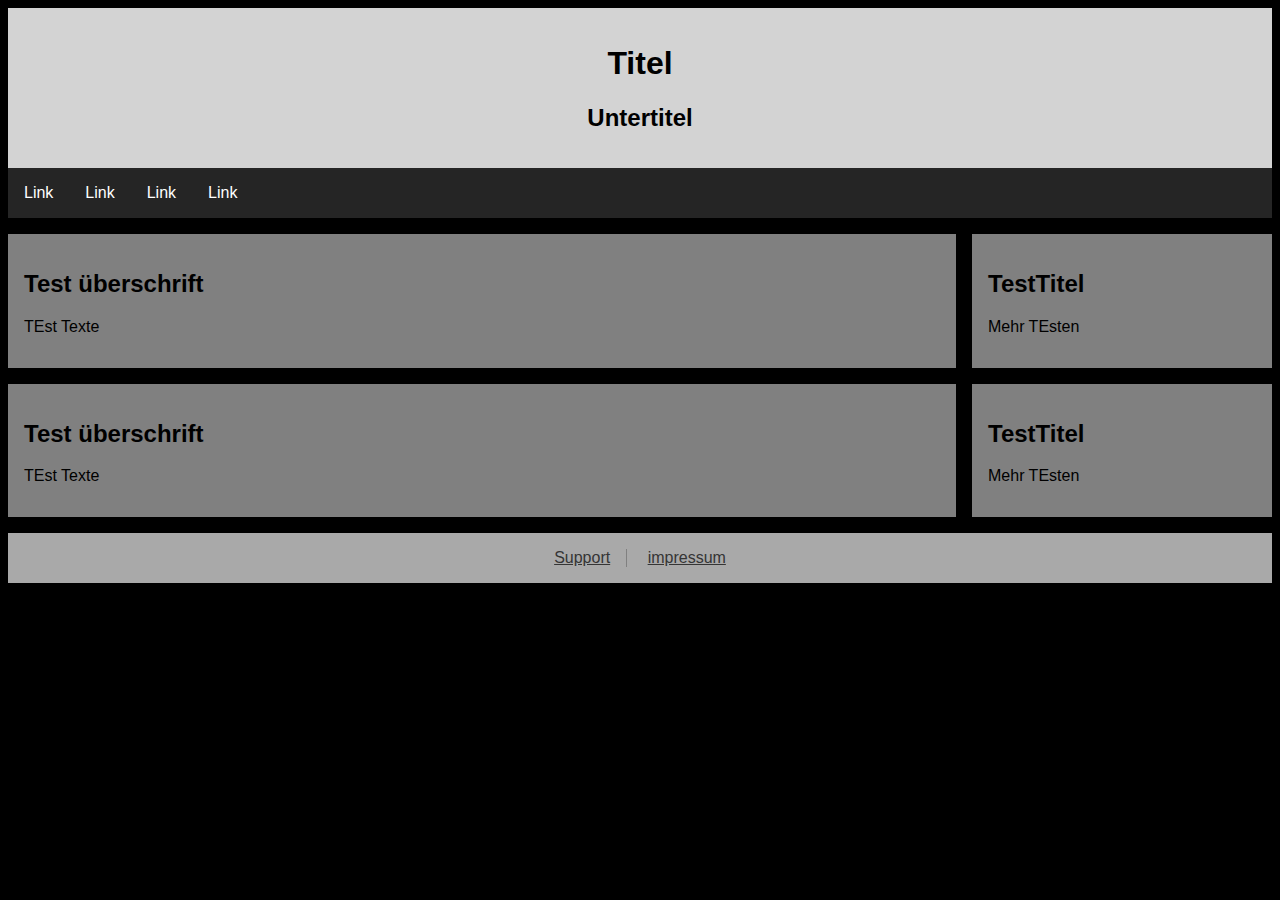
==== index.html @ cce7cdf5 "Projekt erstellt" ====
<!DOCTYPE html>
<html>
  <head>
    <meta charset="utf-8">
    <html lang="de-de">
    <link rel="apple-touch-icon" href="images/icons/icon-192x192.png"> <!-- Apple App icon -->
    <link rel="icon" href="images/icons/icon-512x512.png" type="image/png"> <!-- TAB-Bild -->
    <meta name="theme-color" content="black"/> <!-- Theme color -->
    <link rel="manifest" href="manifest.json"> <!-- Webapp manifest -->
    <meta name="viewport" content="width=device-width">
    <meta name="description" content="Put your description here."><!-- Beschreibung der Seite für die Google Suche-->
    <title>----->TITEL<-----</title>  <!-- Tab titel -->
    <link href="main/style.css" rel="stylesheet" type="text/css" />
  </head>
  <body>
    <script src="main/script.js"></script>
    <script src="sw.js"></script> <!-- Für experimentellen Offlinemodus -->

    <div class="header">
      <h1>Titel</h1>
      <h2>Untertitel</h2>
    </div>

    <div class="nav">
      <a href="index.html">Link</a>
      <a href="index.html">Link</a>
      <a href="index.html">Link</a>
      <a href="index.html">Link</a>
    </div>


    <div class="row">

      <div class="left">
        <div class="card">
          <h2>Test überschrift</h2>
          <p>TEst Texte </p>
        </div>
        <div class="card">
          <h2>Test überschrift</h2>
          <p>TEst Texte </p>
        </div>
      </div>

      <div class="right">
        <div class="card">
          <h2>TestTitel</h2>
          <p> Mehr TEsten</p>
        </div>
        <div class="card">
          <h2>TestTitel</h2>
          <p> Mehr TEsten</p>
        </div>
      </div>

    </div>

    <div class="footer">
      <a href="main/support.html" style="border-right:gray solid 1px; padding-right:1em;">Support</a>
      <a href="main/impressum.html" style="padding-left:1em;">impressum</a>
    </div>

  </body>
</html>
---- main/style.css ----
html{
    font-family: 'Segoe UI', Tahoma, Geneva, Verdana, sans-serif;
    /*background: url(bilder/back3.png) no-repeat center center fixed; --> Bild als Hintergrund
    background-size: cover;
    background-attachment: fixed; */
  }
  
  * {
    box-sizing: border-box;
    /*border-radius: 1em; --> Alle Ecken rund*/
  }
  
  body{
    background-color:black; /*Hintergrundfarbe der Seite*/
  }
  
  /*h2, h1{  --> Überschriften Styles
    text-decoration: underline;
  }*/
  
  .header{
    text-align:center;
    background-color:lightgray;
    padding:1em;
  }
  
  .nav{
    overflow:hidden;
    background-color:rgb(37, 37, 37);
  }
  
  .nav a{
    display: block;
    float: left;
    text-decoration: none;
    color:white;
    padding:1em;
    /*border-right:1px solid gray; --> mögliche Abgrenzung*/
  }
  
  .nav a:hover{
    background-color:white;
    color:black;
  }
  
  .left{
    width:75%;
    float:left;
  }
  
  .right{
    width:25%;
    float:left;
    padding-left:1em; /*      --> Der Abstand zwischen right und left */
    /*overflow:visible;  -->
    position: sticky;    --> Rechte Seite bleibt immer
    top: 0;              -->                             */
  }
  
  .card{
    background-color: gray;
    padding:1em;
    margin-top:1em; /* --> Abstand zwischen cards */
  }
  
  .row:after {
    content: "";
    display: table;
    clear: both;
  }
  
  .footer{
    background-color: darkgray;
    text-align:center;
    padding:1em;
    margin-top:1em;
  }
  
  .footer a{
    color:#353535;
    display:inline-block;
  }
  
  @media screen and (max-width: 800px) {
    .left, .right {   
      width: 100%;
      padding: 0;
      /*position:unset; --> für Rechte Seite bleibt immer*/
    }
  }
  
  @media screen and (max-width: 400px) {
    .nav a {
      float: none;
      width: 100%;
      text-align:center;
    }
  }
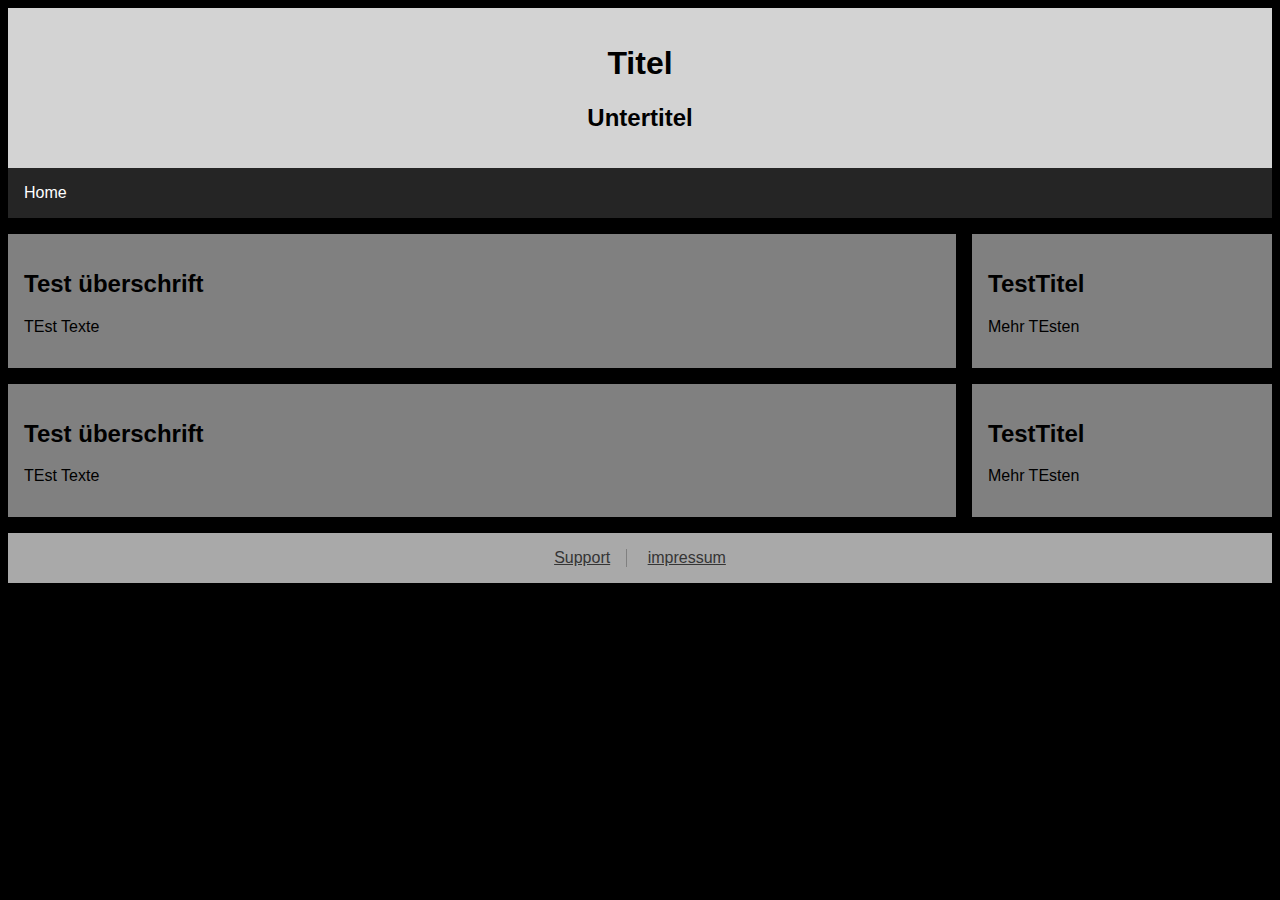
==== commit 11e0068b: "erste tests" ====
--- a/index.html
+++ b/index.html
@@ -22,10 +22,7 @@
     </div>
 
     <div class="nav">
-      <a href="index.html">Link</a>
-      <a href="index.html">Link</a>
-      <a href="index.html">Link</a>
-      <a href="index.html">Link</a>
+      <a href="home/home.html">Home</a>
     </div>
 
 
